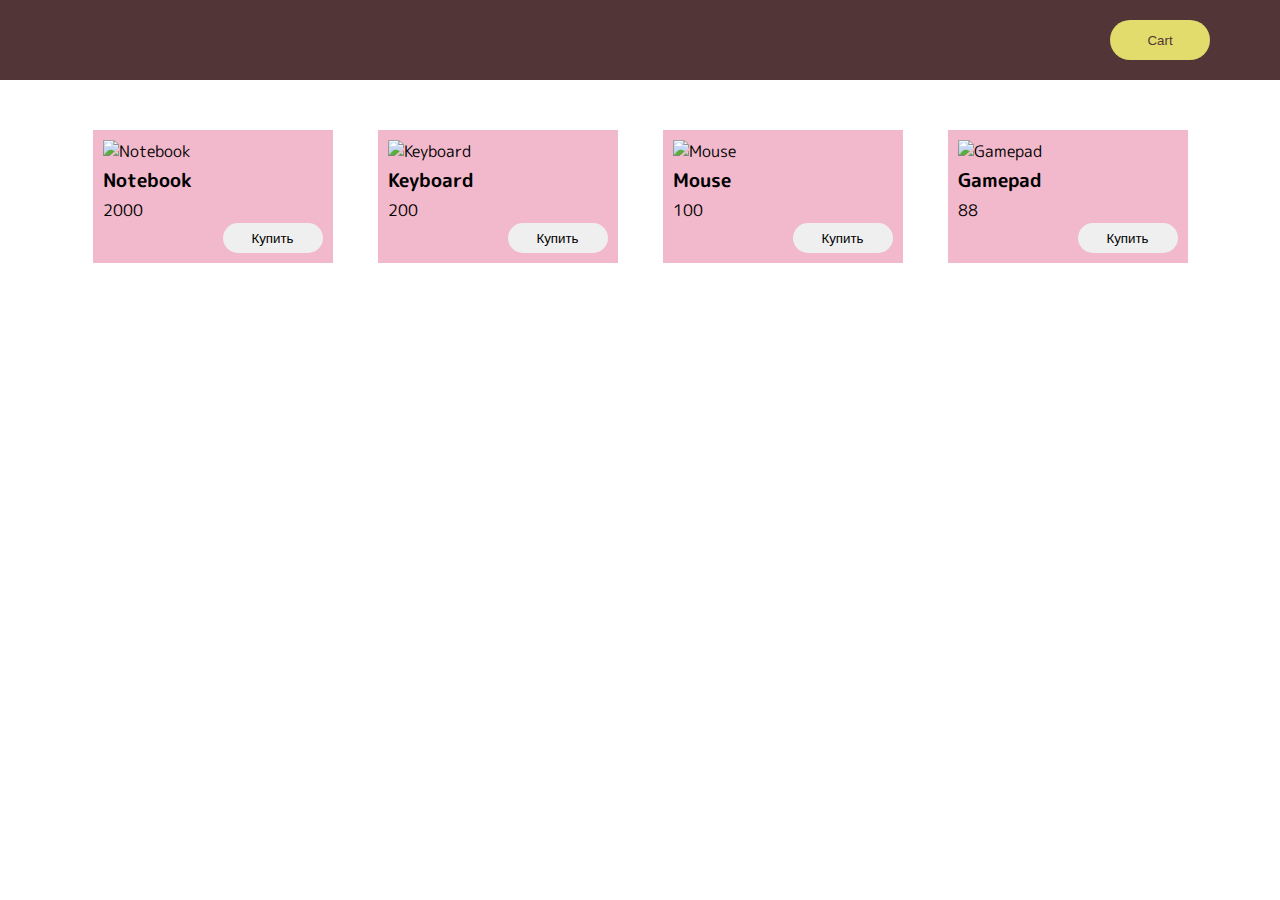
==== project1/index.html @ c645223f "второе дз" ====
﻿<!DOCTYPE html>
<html lang="en">
<head>
    <meta charset="UTF-8">
    <title>Title</title>
    <link rel="stylesheet" href="scss/styles.css"/>
</head>
<body>
    <header>
        <div class="container head">
            <div class="title"></div>
            <button class="btn-cart">Cart</button>
        </div>
    </header>
    <main class="container">
        <div class="products"></div>
    </main>
    <script defer charset="utf-8" src="js/main.js"></script>
</body>
</html>
---- project1/scss/styles.css ----
@import url("https://fonts.googleapis.com/css2?family=Balsamiq+Sans:wght@400;700&family=M+PLUS+Rounded+1c:wght@400;700;800&family=Press+Start+2P&display=swap");
* {
  margin: 0px;
  padding: 0px;
  border: 0px;
}

body {
  font-family: 'M PLUS Rounded 1c', sans-serif;
}

.container {
  width: 1140px;
  margin: 0 auto;
}

header {
  width: 100%;
  height: 80px;
  background-color: #523637;
}

.head {
  height: inherit;
  display: flex;
  justify-content: space-between;
  align-items: center;
  align-content: space-between;
}

.head .title {
  width: 70%;
}

.btn-cart {
  height: 40px;
  width: 100px;
  background-color: #e1dc6b;
  color: #523637;
  border-radius: 20px;
  transition-duration: 500ms;
}

.btn-cart:hover {
  transform: scale(1.1);
}

.btn-cart:focus {
  outline-style: none;
}

.products {
  display: flex;
  flex-wrap: wrap;
  justify-content: space-around;
  align-items: center;
  align-content: space-between;
  margin-top: 50px;
}

.product-item {
  width: 220px;
  height: auto;
  padding: 10px;
  display: flex;
  flex-wrap: wrap;
  background-color: #f2b9cc;
  transition: 500ms;
}

.product-item .product-item-img {
  object-fit: cover;
  object-position: center;
  width: 100%;
}

.product-item .product-item-boxButton {
  display: flex;
  justify-content: flex-end;
  width: 100%;
}

.product-item .product-item-boxButton button {
  width: 100px;
  height: 30px;
  border-radius: 15px;
}

.product-item .product-item-boxButton button:hover {
  background-color: #a1ae25;
  color: #523637;
}

.product-item:hover {
  box-shadow: 0 0 10px rgba(82, 54, 55, 0.8);
}

.product-item:focus {
  outline-style: none;
}

.product-item h3 {
  width: inherit;
  line-height: 35px;
}

.product-item p {
  width: inherit;
  line-height: 25px;
}
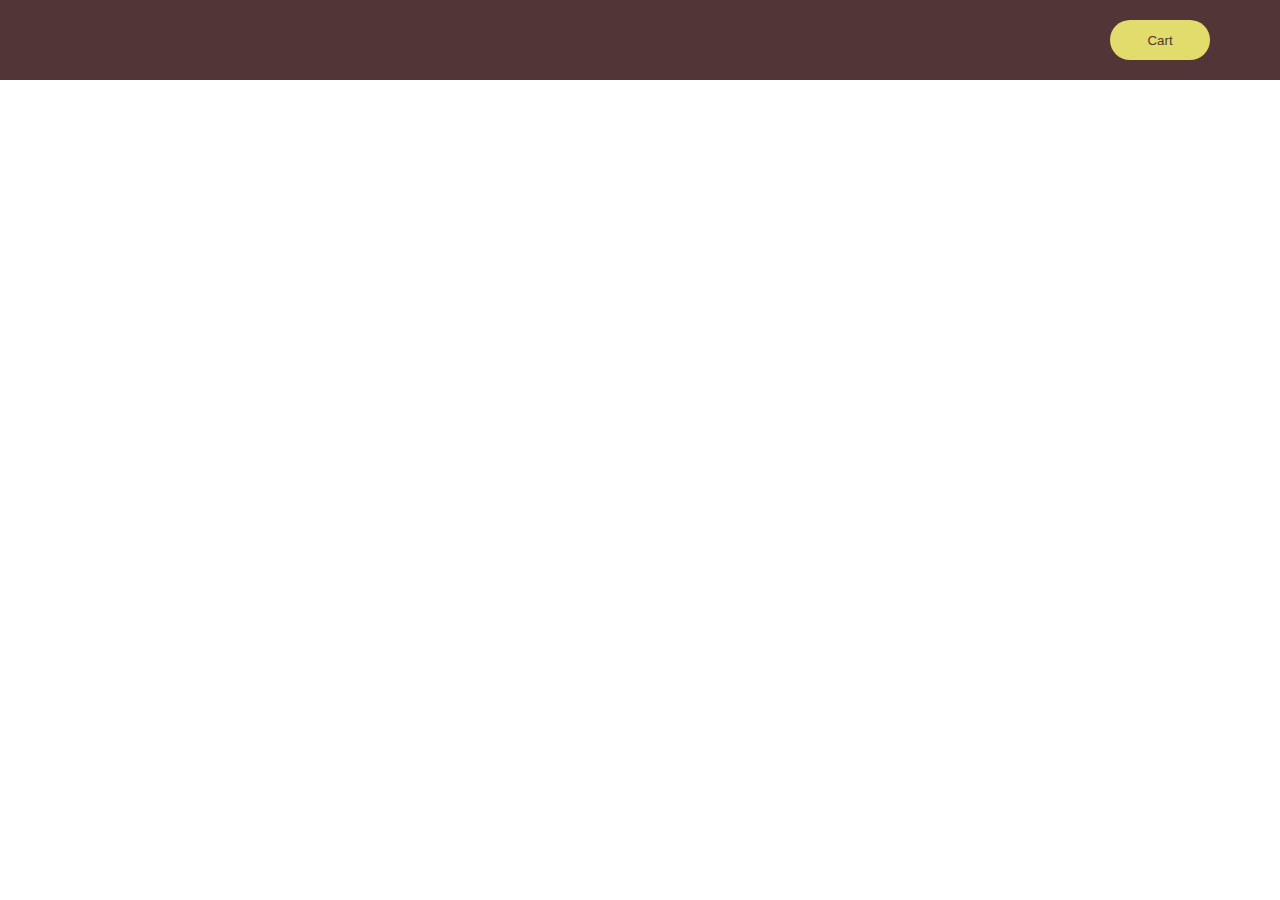
==== commit 375b82fd: "Сделана корзина" ====
--- a/project1/index.html
+++ b/project1/index.html
@@ -12,9 +12,11 @@
             <button class="btn-cart">Cart</button>
         </div>
     </header>
+    <div class="cart-window container"></div>
     <main class="container">
         <div class="products"></div>
     </main>
-    <script defer charset="utf-8" src="js/main.js"></script>
+    <script charset="utf-8" src="js/main.js"></script>
+    <script src="js/cart.js"></script>
 </body>
 </html>--- a/project1/scss/styles.css
+++ b/project1/scss/styles.css
@@ -99,12 +99,56 @@
   outline-style: none;
 }
 
-.product-item h3 {
+h3 {
   width: inherit;
   line-height: 35px;
 }
 
-.product-item p {
+p {
   width: inherit;
   line-height: 25px;
 }
+
+.show-cart {
+  display: flex;
+  flex-wrap: wrap;
+  justify-content: center;
+  min-height: 100px;
+  height: auto;
+  background-color: #bb8918;
+}
+
+.hide-cart {
+  display: none;
+}
+
+.product-item-cart {
+  margin-top: 20px;
+  margin-bottom: 10px;
+  padding: 15px;
+  display: flex;
+  width: 80%;
+  justify-content: space-between;
+  align-content: center;
+  height: 150px;
+  background-color: #f2b9cc;
+}
+
+.product-item-cart .product-item-img {
+  height: 100px;
+}
+
+.product-item-cart .delete-btn {
+  width: 500px;
+  height: 40px;
+  border-radius: 15px;
+}
+
+.product-item-cart .delete-btn:hover {
+  background-color: #a1ae25;
+  color: #523637;
+}
+
+.btn-clearCart, .btn-checkout {
+  width: 300px;
+}
